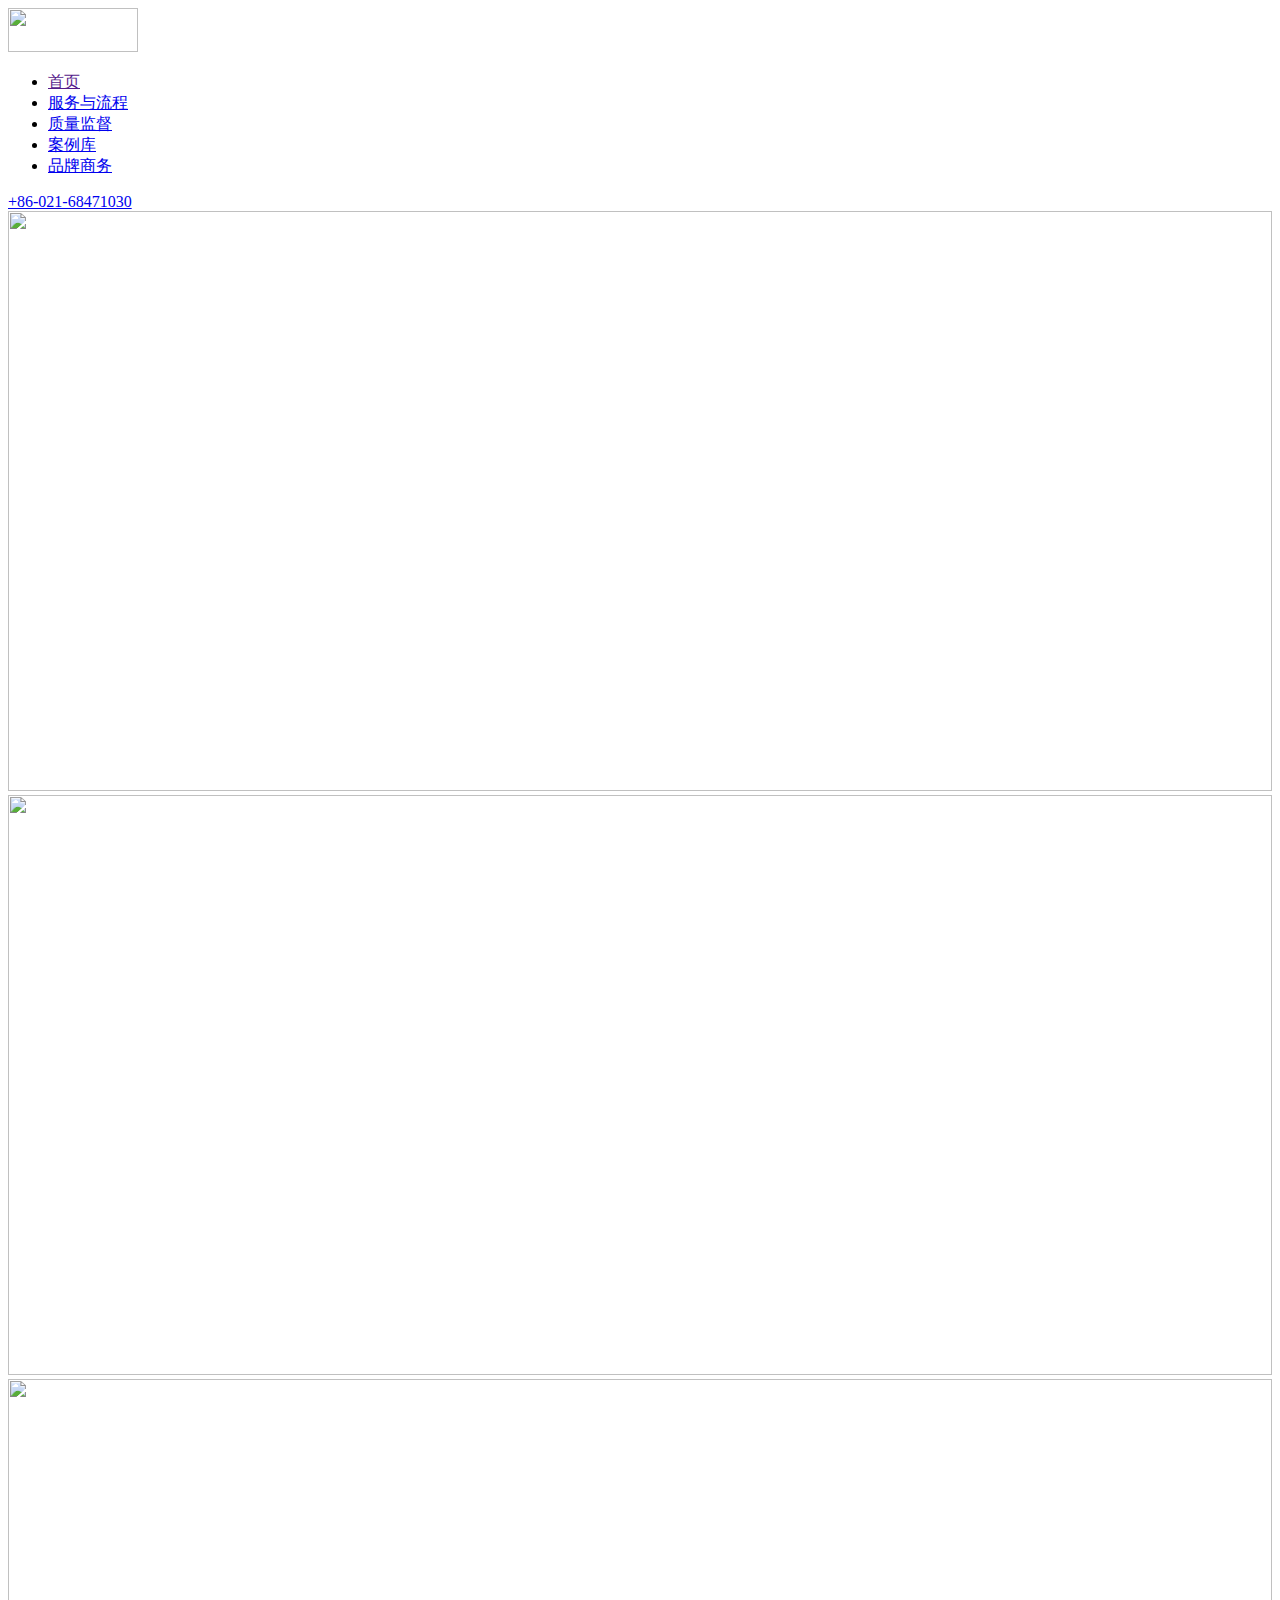
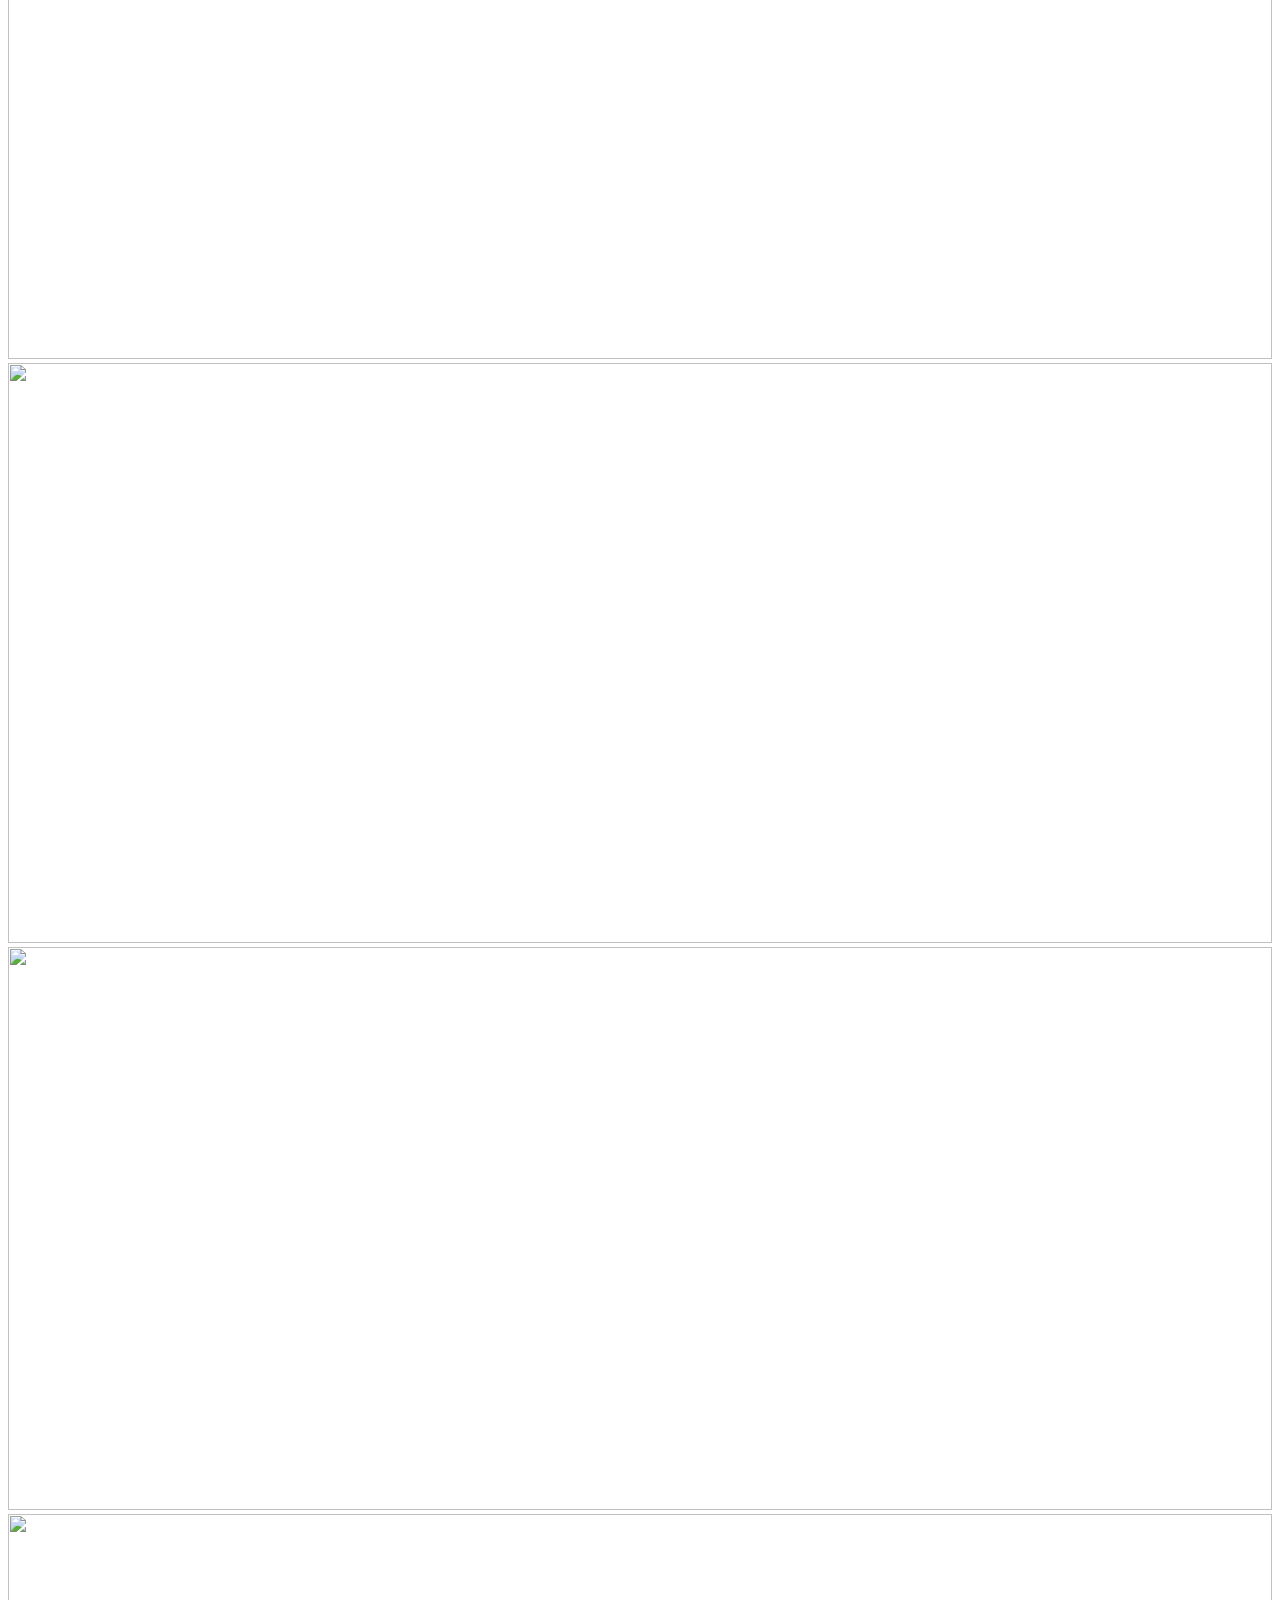
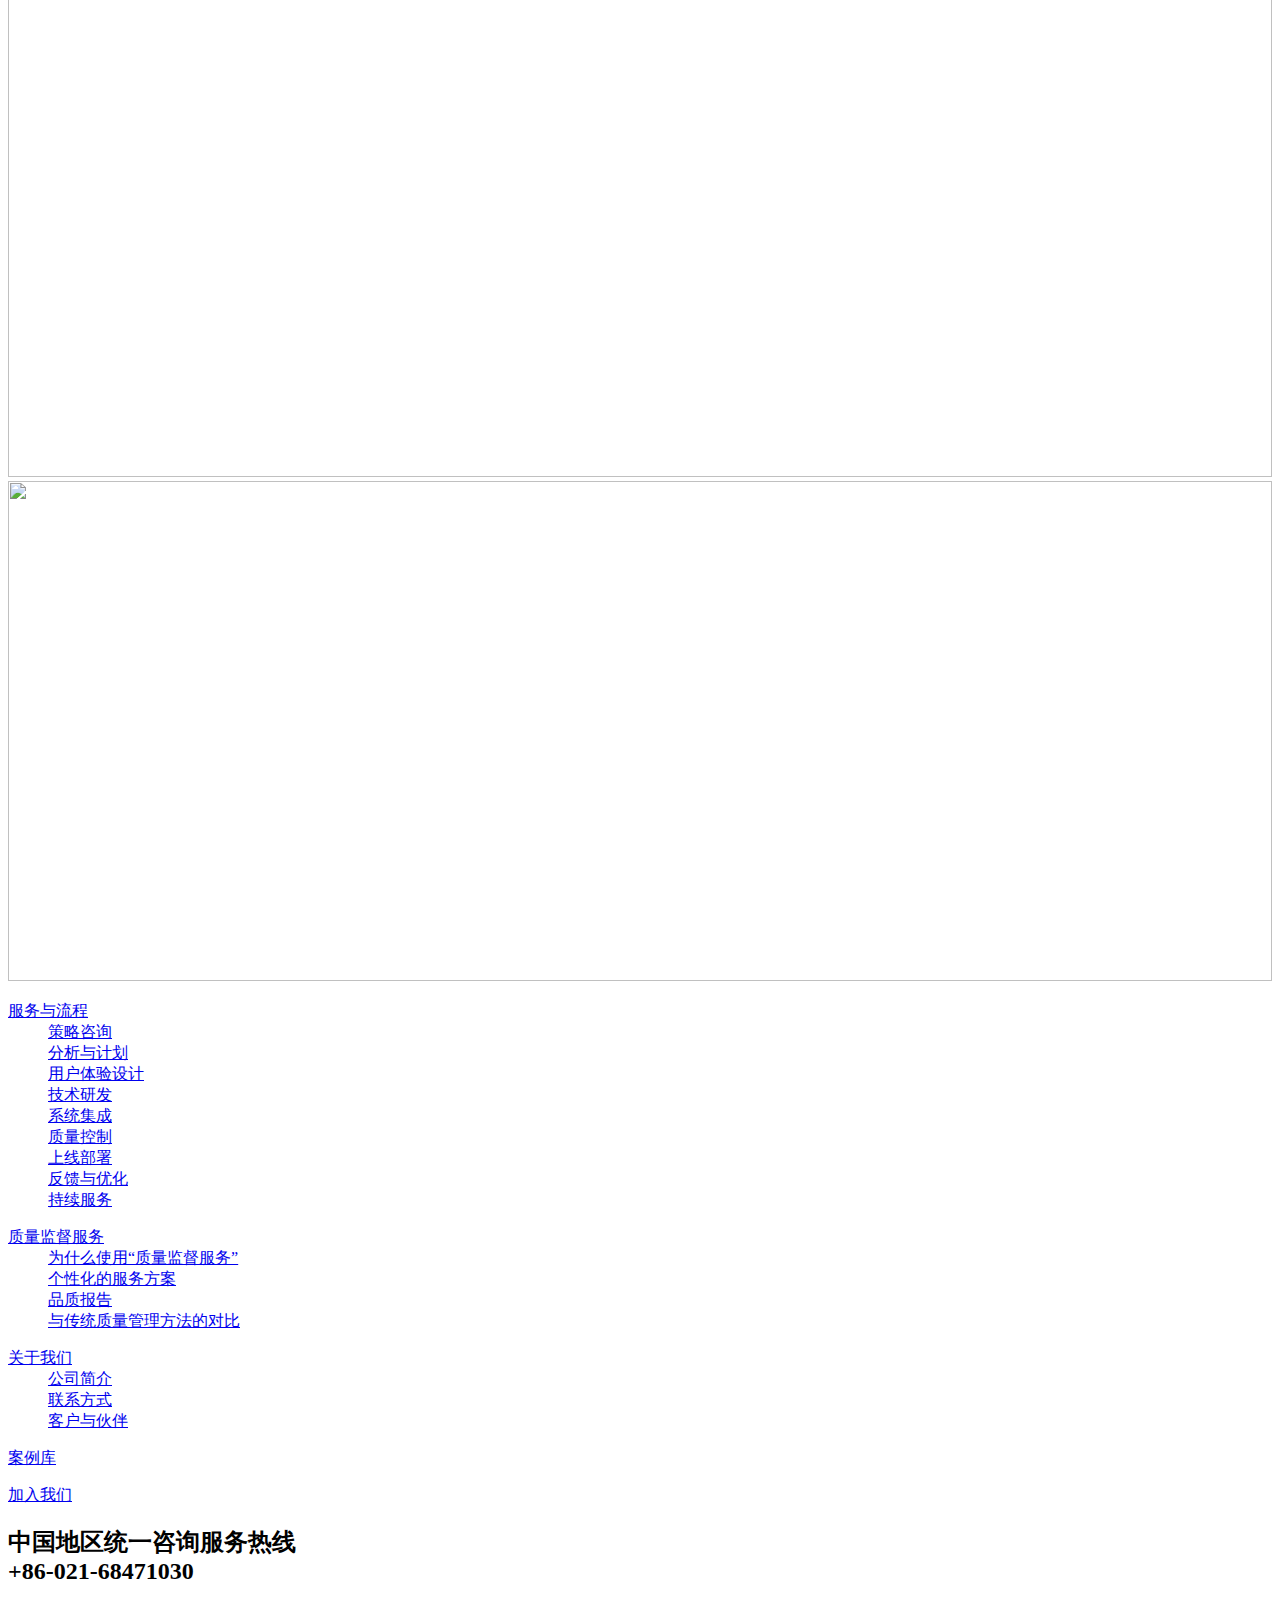
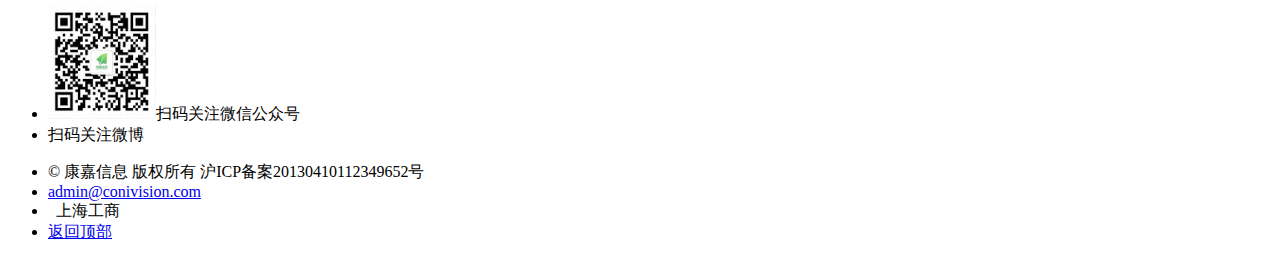
==== index.html @ e7dde1e7 "weixin" ====
<!DOCTYPE html>
<html lang="en">
    <head>
        <meta charset="utf-8">
        <link rel="stylesheet" type="text/css" href="css/index.css">
        <link rel="stylesheet" type="text/css" href="css/index1.css">
        <script type="text/javascript" src="./js/jquery-1.10.1.min.js"></script>
    	<script type="text/javascript" src="./js/swiper-2.1.min.js"></script>
    	<script type="text/javascript" src="./js/index.js"></script>
    <title>康嘉信息</title>
    </head>
    <body>
    <header>
    	<div class="logo_pc" id="logo">
    		<a href="index.html"><img width="130" height="44" alt=""src="./images/logo.png"/></a>
    	</div>
	    <div class="gigamenu-wrapper">
		    <ul class="gigamenu">
			    <li class="menu__item ">
			    	<a href="" title="" class="menu__link  active">首页</a>
			    </li>
				<li class="menu__item">
					<a href="service.html" title="" class="menu__link">服务与流程</a>
				</li>
				<li class="menu__item">
					<a href="quality.html" title="" class="menu__link ">质量监督</a>
				</li>
				<li class="menu__item">
					<a href="cases.html" title="" class="menu__link">案例库</a>
				</li>
				<li class="menu__item">
					<a href="brand.html" title="" class="menu__link">品牌商务</a>
				</li>
			</ul>
		</div>
		<div class="header_right">
			<a class="tel_ico" href="tel:+86-021-68471030"></a>
			<a class="tel" href="#">+86-021-68471030</a> 
		</div>
    </header>

<!-- 轮播图 -->
    <div class="swiper-container">
	    <div class="swiper-wrapper" id="swiper-wrapper">
	        <div class="swiper-slide"><a href="#"><img src="images/ban1.png" height="580" width="100%" alt=""></a></div>
	        <div class="swiper-slide"><a href="#"><img src="images/ban2.png" height="580" width="100%" alt=""></a></div>
	        <div class="swiper-slide"><a href="#"><img src="images/ban3.jpg" height="580" width="100%" alt=""></a></div>
			<div class="swiper-slide"><a href="#"><img src="images/ban4.jpg" height="580" width="100%" alt=""></a></div>
	    </div>
    	<div class="pagination"></div>
	</div>

<!-- 中间图片区 -->
    <div class="">
    	<div class="img_list"><img alt="" height="563" src="images/service_ch.jpg" width="100%" /></div>
    	<div class="img_list"><img alt="" height="563" src="images/select_we.png" width="100%" /></div>
    	<div class="img_list"><img alt="" height="500" src="images/partner.jpg" width="100%" /></div>
    </div>
    <div class="bottom">
	    <div class="footer_link">
			<div class="footer_link_left">
				<div class="content">
					<div class="link">
						<dl class="link_service#sevice1">
							<dt><a href="service.html">服务与流程</a></dt>
							<dd><a href="service.html#sevice2">策略咨询</a></dd>
							<dd><a href="service.html#sevice3">分析与计划</a></dd>
							<dd><a href="service.html#sevice4">用户体验设计</a></dd>
							<dd><a href="service.html#sevice5">技术研发</a></dd>
							<dd><a href="service.html#sevice6">系统集成</a></dd>
							<dd><a href="service.html#sevice7">质量控制</a></dd>
							<dd><a href="service.html#sevice8">上线部署</a></dd>
							<dd><a href="service.html#sevice9">反馈与优化</a></dd>
							<dd><a href="service.html#sevice10">持续服务</a></dd>
						</dl>
					</div>
					<div class="link">
						<dl class="link_quality">
							<dt><a href="quality.html#quality1">质量监督服务</a></dt>
							<dd><a href="quality.html#quality2">为什么使用“质量监督服务”</a></dd>
							<dd><a href="quality.html#quality4">个性化的服务方案</a></dd>
							<dd><a href="quality.html#quality6">品质报告</a></dd>
							<dd><a href="quality.html#quality7">与传统质量管理方法的对比</a></dd>
						</dl>
					</div>
					<div class="link">
						<dl class="link_about">
							<dt><a href="about.html">关于我们</a></dt>
							<dd><a href="about.html#about1">公司简介</a></dd>
							<dd><a href="about.html#about2">联系方式</a></dd>
							<dd><a href="about.html#about4">客户与伙伴</a></dd>
						</dl>
					</div>
					<div class="link">
						<dl class="link_case">
							<dt class="retail"><a href="cases.html">案例库</a></dt>
						</dl>
						<dl class="llink_we">
							<dt class="innovation"><a href="join.html">加入我们</a></dt>
						</dl>
					</div>
				</div>
			</div>
			<div class="footer_link_right">
				<div class="content">
					<h2>中国地区统一咨询服务热线<br /><span>+86-021-68471030</span></h2>
					<ul>
						<li><img alt="" src="images/weixin.png" width="108" height="114" />扫码关注微信公众号</li>
						<li><img alt="" src="images/QR_webo.png" />扫码关注微博</li>
					</ul>
				</div>
			</div>

		</div>
		<div class="footer_copyright">
			<ul>
				<li>© 康嘉信息 版权所有 沪ICP备案20130410112349652号</li>
				<li class="email"><a href="mailto:admin@conivision.com">admin@conivision.com</a></li>
				<li class="shgs">  上海工商</li>
				<li class="totop" id="to_top"><a href="#logo">返回顶部</a></li>
			</ul>
		</div>
	</div>
    </body>
</html>
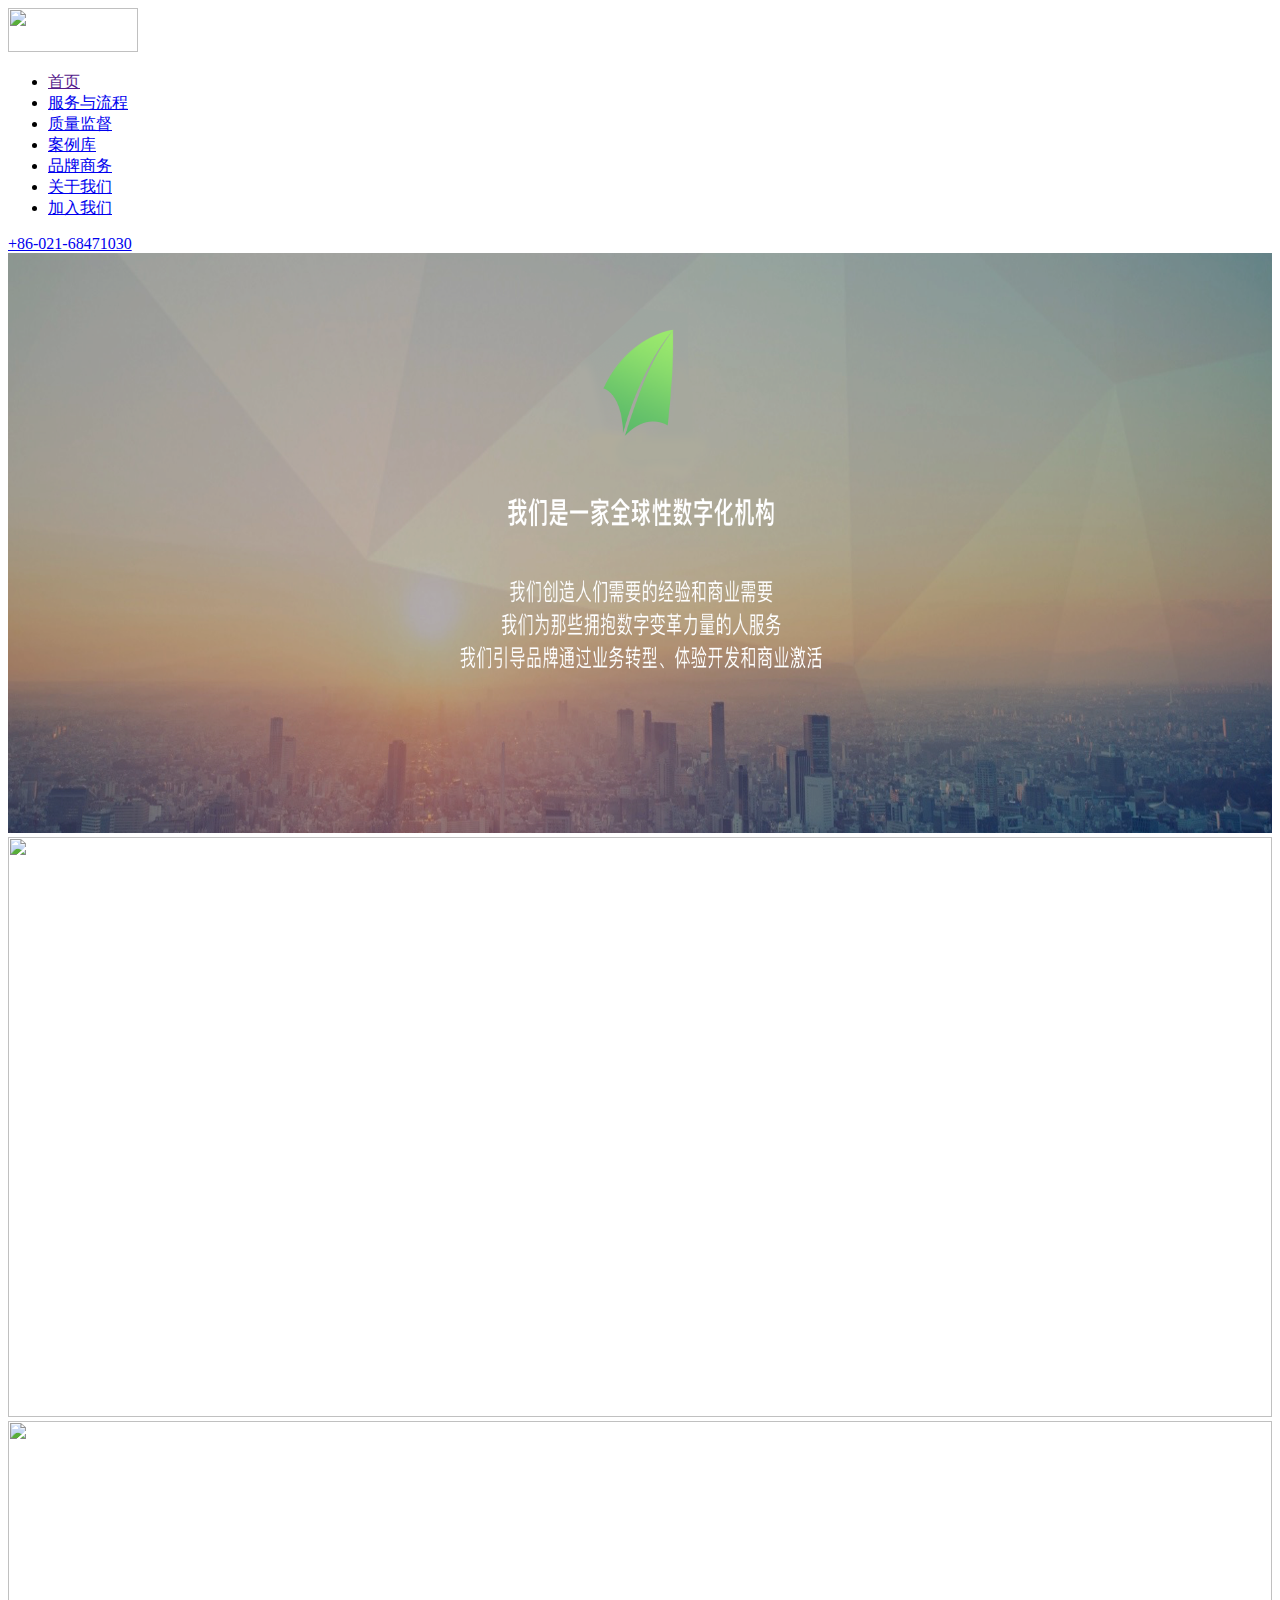
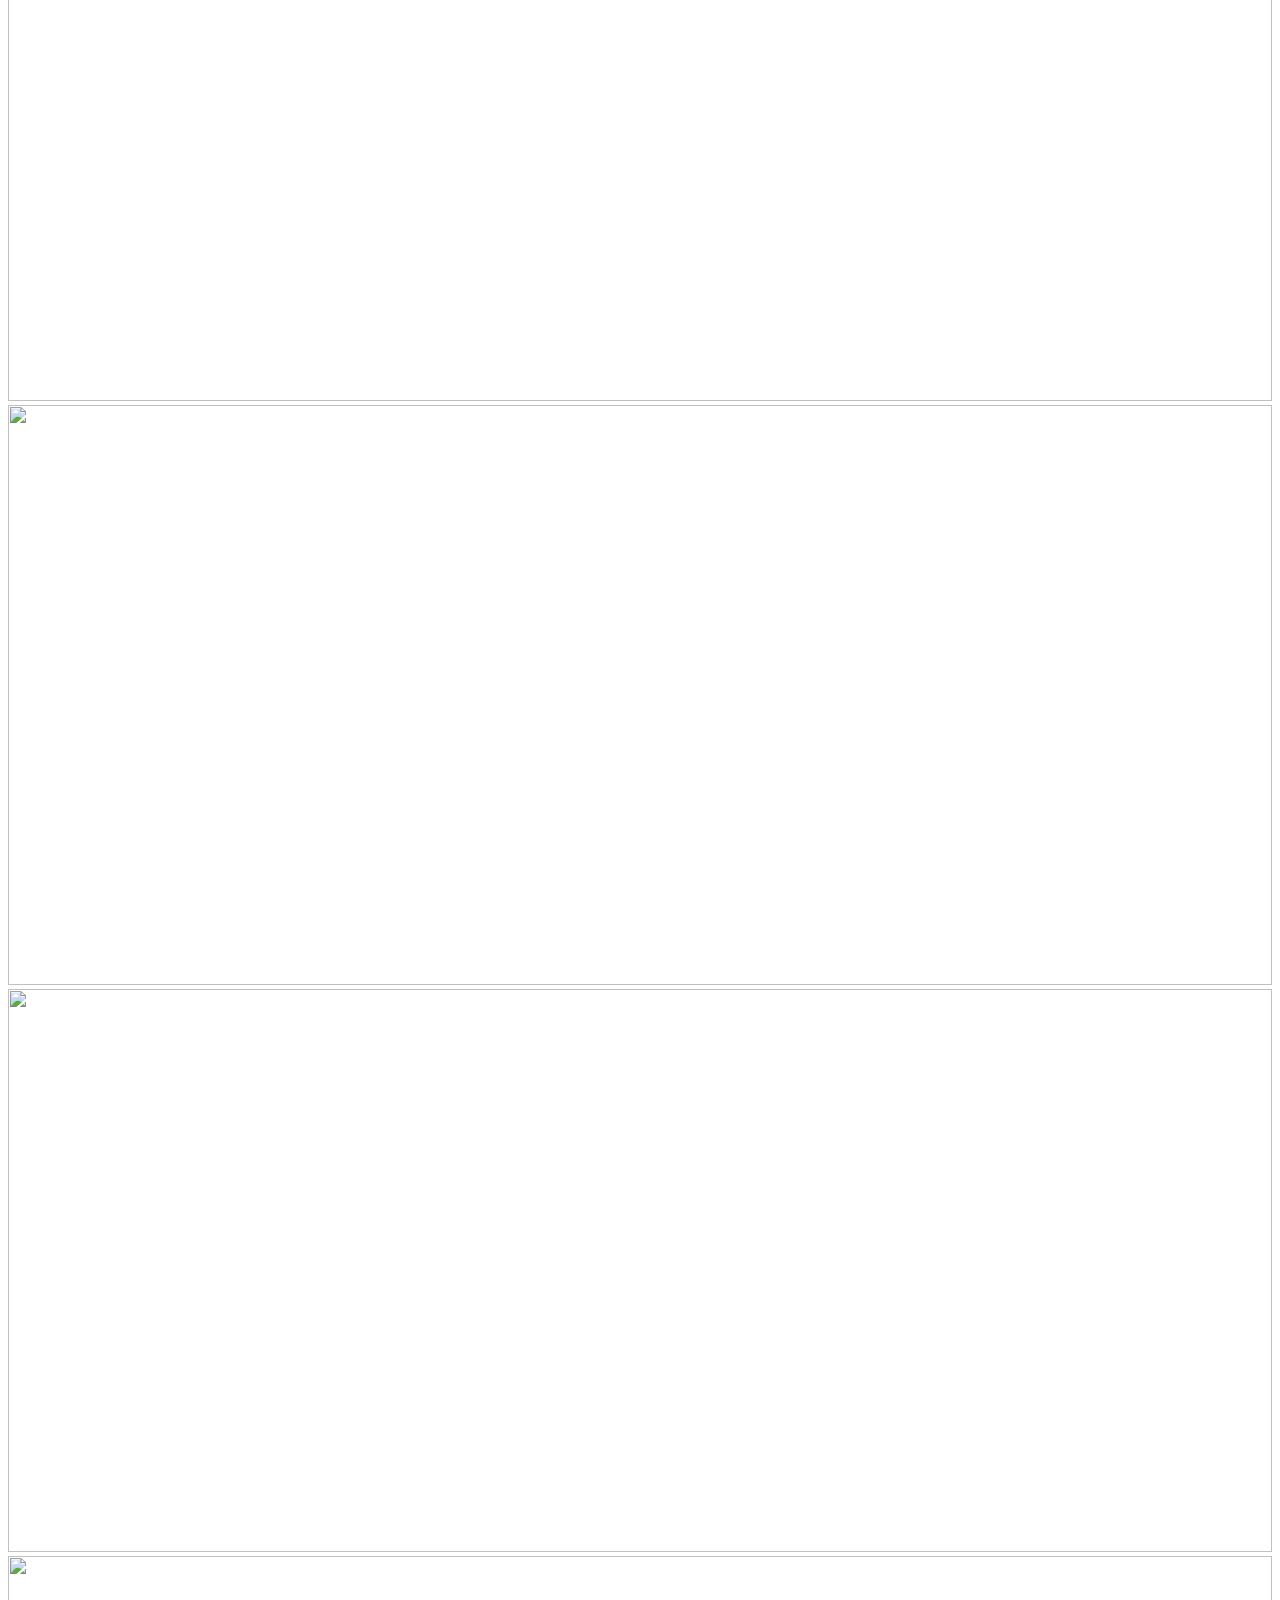
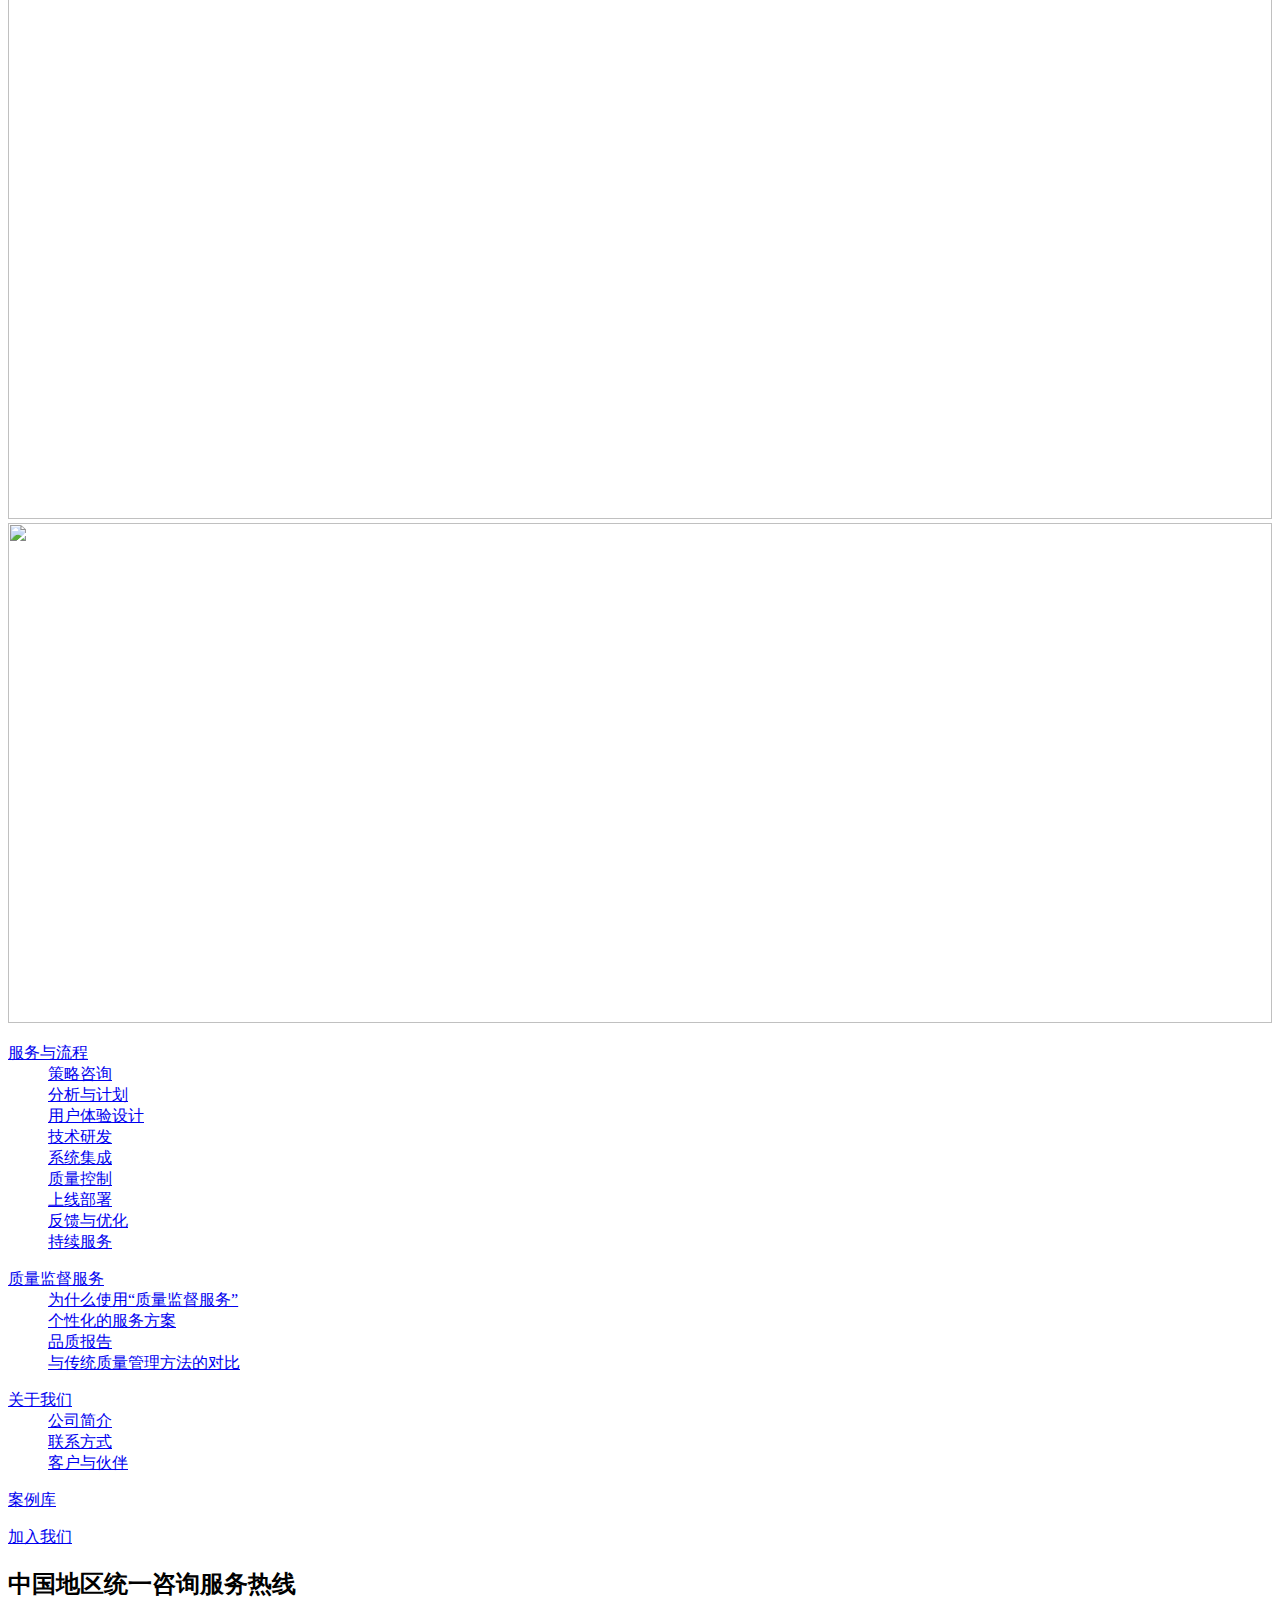
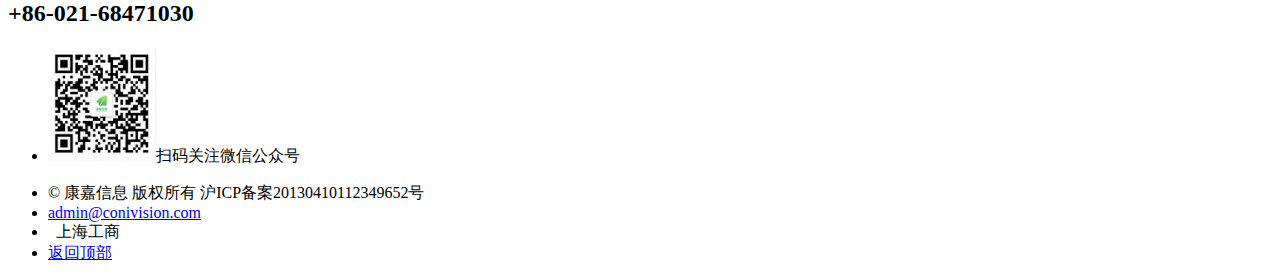
==== commit 89f2a5c4: "修改移动设备登录跳转到m目录下" ====
--- a/index.html
+++ b/index.html
@@ -4,9 +4,10 @@
         <meta charset="utf-8">
         <link rel="stylesheet" type="text/css" href="css/index.css">
         <link rel="stylesheet" type="text/css" href="css/index1.css">
+        <script type="text/javascript" src="./js/index.js"></script>
         <script type="text/javascript" src="./js/jquery-1.10.1.min.js"></script>
     	<script type="text/javascript" src="./js/swiper-2.1.min.js"></script>
-    	<script type="text/javascript" src="./js/index.js"></script>
+    	
     <title>康嘉信息</title>
     </head>
     <body>
@@ -30,6 +31,12 @@
 				</li>
 				<li class="menu__item">
 					<a href="brand.html" title="" class="menu__link">品牌商务</a>
+				</li>
+				<li class="menu__item">
+					<a href="about.html" title="" class="menu__link">关于我们</a>
+				</li>
+				<li class="menu__item">
+					<a href="join.html" title="" class="menu__link">加入我们</a>
 				</li>
 			</ul>
 		</div>
@@ -106,7 +113,6 @@
 					<h2>中国地区统一咨询服务热线<br /><span>+86-021-68471030</span></h2>
 					<ul>
 						<li><img alt="" src="images/weixin.png" width="108" height="114" />扫码关注微信公众号</li>
-						<li><img alt="" src="images/QR_webo.png" />扫码关注微博</li>
 					</ul>
 				</div>
 			</div>
